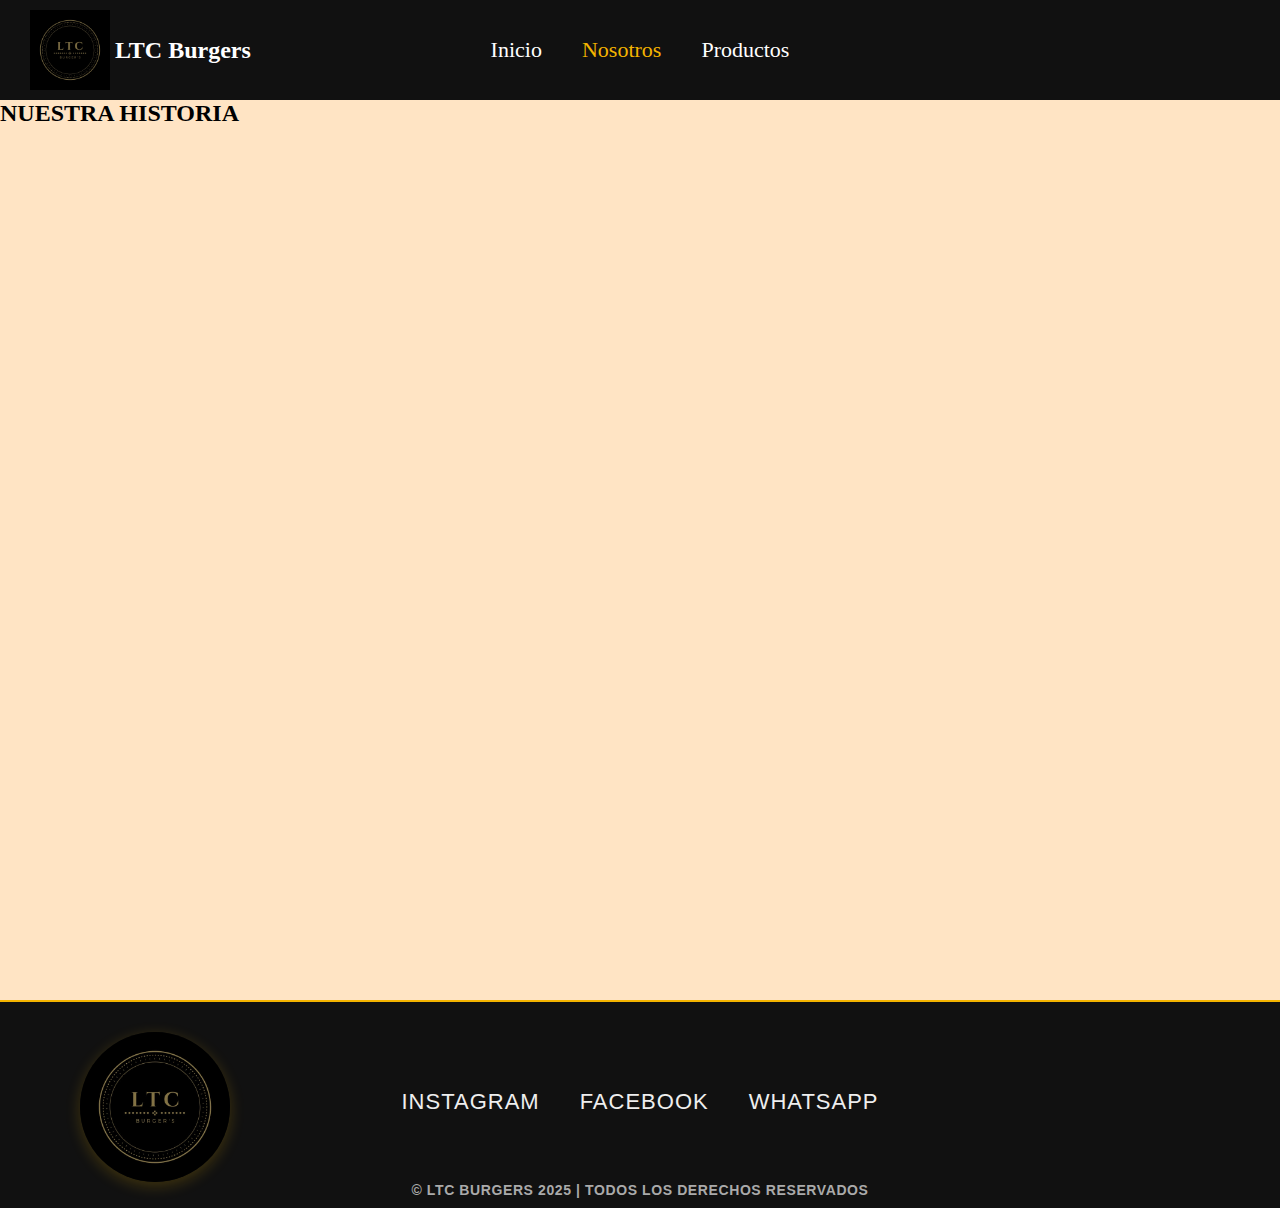
==== LandingPageLtc/nosotros.html @ c1888e11 "Agrego html nosotros y productos + fotos y estilos css" ====
<!DOCTYPE html>
<html lang="en">
  <head>
    <meta charset="UTF-8" />
    <meta name="viewport" content="width=device-width, initial-scale=1.0" />
    <link rel="stylesheet" href="estilos.css" />
    <link rel="icon" href="./assets/logo-ltc-icon.png" type="image/x-icon" />
    <title>LTC Burger's - Nosotros</title>
  </head>
  <body>
    <header id="header">
      <div>
        <img src="./assets/logo-ltc.jpg" alt="" />
        <h2>LTC Burgers</h2>
      </div>
      <nav>
        <a href="./index.html">Inicio</a>
        <a class="seleccionado" href="./nosotros.html">Nosotros</a>
        <a href="./productos.html">Productos</a>
      </nav>
    </header>
    <main id="main">
      <h2>NUESTRA HISTORIA</h2>
    </main>
    <footer id="footer">
      <div class="footer-content">
        <div class="container-img">
          <img src="./assets/logo-ltc.jpg" alt="" />
        </div>
        <div class="redes">
          <a href="">INSTAGRAM</a>
          <a href="">FACEBOOK</a>
          <a href="">WHATSAPP</a>
        </div>
      </div>
      <h3>© LTC BURGERS 2025 | TODOS LOS DERECHOS RESERVADOS</h3>
    </footer>
  </body>
</html>
---- LandingPageLtc/estilos.css ----
* {
  padding: 0;
  margin: 0;
  box-sizing: border-box;
}

#header {
  width: 100%;
  height: 100px;
  background-color: #111;
  color: white;
  display: flex;
  justify-content: space-between;
  align-items: center;
  box-shadow: 0 4px 10px rgba(0, 0, 0, 0.3);
}

.logo-area {
  display: flex;
  align-items: center;
  gap: 10px;
}

.logo-area h2 {
  font-size: 26px;
  color: white;
  letter-spacing: 1px;
}

#header div {
  display: flex;
  align-items: center;
  padding-left: 30px;
}

#header img,
#footer img {
  width: 80px;
  height: 80px;
}

#header h2 {
  padding-left: 5px;
}

#header > nav {
  position: absolute;
  left: 50%;
  transform: translateX(-50%);
  display: flex;
  gap: 40px;
}

nav a {
  text-decoration: none;
  font-size: 22px;
  color: white;
  position: relative;
  transition: color 0.3s ease;
}

#header nav a::after {
  content: "";
  position: absolute;
  left: 0;
  bottom: -6px;
  width: 0;
  height: 2px;
  background-color: #f4b400;
  transition: width 0.3s ease;
}

#header nav a:hover {
  color: #f4b400;
}

#header nav a:hover::after {
  width: 100%;
}

.seleccionado {
  color: #f4b400;
}

#main {
  width: 100%;
  height: auto;
  min-height: 100vh;
  background-color: bisque;
}

.container-titulo-main {
  display: flex;
  flex-direction: column;
  justify-content: center;
  align-items: center;
  height: 300px;
}

.container-titulo-main h2 {
  font-size: 20vh;
}

.container-titulo-main h4 {
  font-size: 5vh;
  padding: 10px;
}

.container-button-main {
  display: flex;
  flex-direction: column;
  justify-content: center;
  align-items: center;
  height: 200px;
  gap: 30px;
}

.btn-ver-menu {
  display: flex;
  align-items: center;
  justify-content: center;
  text-decoration: none;
  text-align: center;
  color: white;
  background-color: #f4b400;
  width: 180px;
  height: 60px;
  font-size: 16px;
  font-weight: bold;
  border-radius: 12px;
  letter-spacing: 1px;
  transition: all 0.3s ease;
  box-shadow: 0 4px 10px rgba(0, 0, 0, 0.2);
  cursor: pointer;
}

.btn-ver-menu:hover {
  background-color: #d99d00;
  transform: scale(1.05);
  box-shadow: 0 6px 16px rgba(0, 0, 0, 0.3);
}

.linea-gruesa {
  border: none;
  height: 5px;
  background-color: #000;
  width: 80%;
  margin: 20px 0;
}

.section-comentarios,
.section-hamburguesas-destacadas {
  padding: 20px 0 20px 40px;
  font-size: 24px;
}

.titulo-comentarios {
  font-size: 28px;
  margin-bottom: 20px;
  color: #333;
}

.container-comentario {
  display: flex;
  flex-wrap: wrap;
  gap: 30px;
}

.comentario {
  width: 100%;
  max-width: 300px;
  background-color: #1c1c1c;
  border-radius: 12px;
  color: #fff;
  padding: 20px;
  box-shadow: 0 4px 12px rgba(0, 0, 0, 0.2);
  transition: transform 0.3s ease;
}

.comentario:hover {
  transform: scale(1.03);
}

.nombre {
  font-weight: bold;
  font-size: 20px;
  margin-bottom: 8px;
}

.estrellas {
  font-size: 18px;
  margin-bottom: 10px;
  color: gold;
}

.descripcion {
  font-size: 16px;
  line-height: 1.4;
}

.container-titulo {
  display: flex;
  justify-content: center;
  flex-direction: column;
  align-items: center;
  padding: 30px;
}

.hamburguesa-container {
  display: flex;
  justify-content: center;
  gap: 20px;
  padding: 20px;
  padding-bottom: 40px;
  flex-wrap: wrap;
}

.hamburguesa-container-main {
  padding-top: 30px;
  display: flex;
  gap: 30px;
  padding-bottom: 20px;
}

.hamburguesa {
  background-color: white;
  border-radius: 16px;
  width: 290px;
  height: 290px;
  text-align: center;
  box-shadow: 0 4px 10px rgba(0, 0, 0, 0.1);
  transition: transform 0.3s ease, box-shadow 0.3s ease;
}

.hamburguesa:hover {
  transform: scale(1.05);
  box-shadow: 0 6px 20px rgba(218, 165, 32, 0.6); /* sombra dorada más intensa */
}

.hamburguesa-destacada {
  width: 350px;
  height: 380px;
  background-color: #f4b400;
  border-radius: 16px;
  display: flex;
  flex-direction: column;
  justify-content: center;
  align-items: center;
  padding: 46px 10px 20px 10px;
}

.hamburguesa-destacada img {
  width: 320px;
  height: 320px;
  border-radius: 16px;
}

.hamburguesa-destacada h2 {
  font-size: 30px;
  padding: 6px 0 20px 0;
}

.hamburguesa img {
  width: 100%;
  height: 100%;
  border-radius: 16px;
}

.destacada {
  width: 100%;
  height: 100%;
  border-radius: 16px;
  border: 4px solid gold;
  box-shadow: 0 0 10px gold;
}

#footer {
  width: 100%;
  background-color: #111;
  color: #eee;
  display: flex;
  flex-direction: column;
  align-items: center;
  padding: 20px 0 10px 0;
  font-family: "Rubik", sans-serif;
  border-top: 2px solid #f4b400;
}

.footer-content {
  width: 100%;
  max-width: 1200px;
  display: flex;
  align-items: center;
  justify-content: space-between;
  padding: 0 40px;
  position: relative;
  box-sizing: border-box;
}

#footer .container-img img {
  margin-top: 10px;
  width: 150px;
  height: 150px;
}

.container-img {
  display: flex;
  justify-content: flex-start;
  flex: 0 0 auto;
}

.container-img img {
  margin-top: 10px;
  width: 140px;
  height: 140px;
  object-fit: cover;
  border-radius: 50%;
  box-shadow: 0 4px 15px rgba(255, 193, 7, 0.2);
  transition: transform 0.3s ease, box-shadow 0.3s ease;
}

.container-img img:hover {
  transform: scale(1.08);
  box-shadow: 0 8px 25px rgba(255, 193, 7, 0.4);
}

.redes {
  position: absolute;
  left: 50%;
  transform: translateX(-50%);
  display: flex;
  gap: 40px;
  font-size: 22px;
  align-items: center;
}

.redes a {
  color: #eee;
  text-decoration: none;
  transition: color 0.3s ease;
  letter-spacing: 1px;
}

.redes a:hover {
  color: #f4b400;
  text-shadow: 0 0 8px #f4b400;
}

#footer > h3 {
  font-size: 14px;
  text-align: center;
  color: #aaa;
  letter-spacing: 0.6px;
}
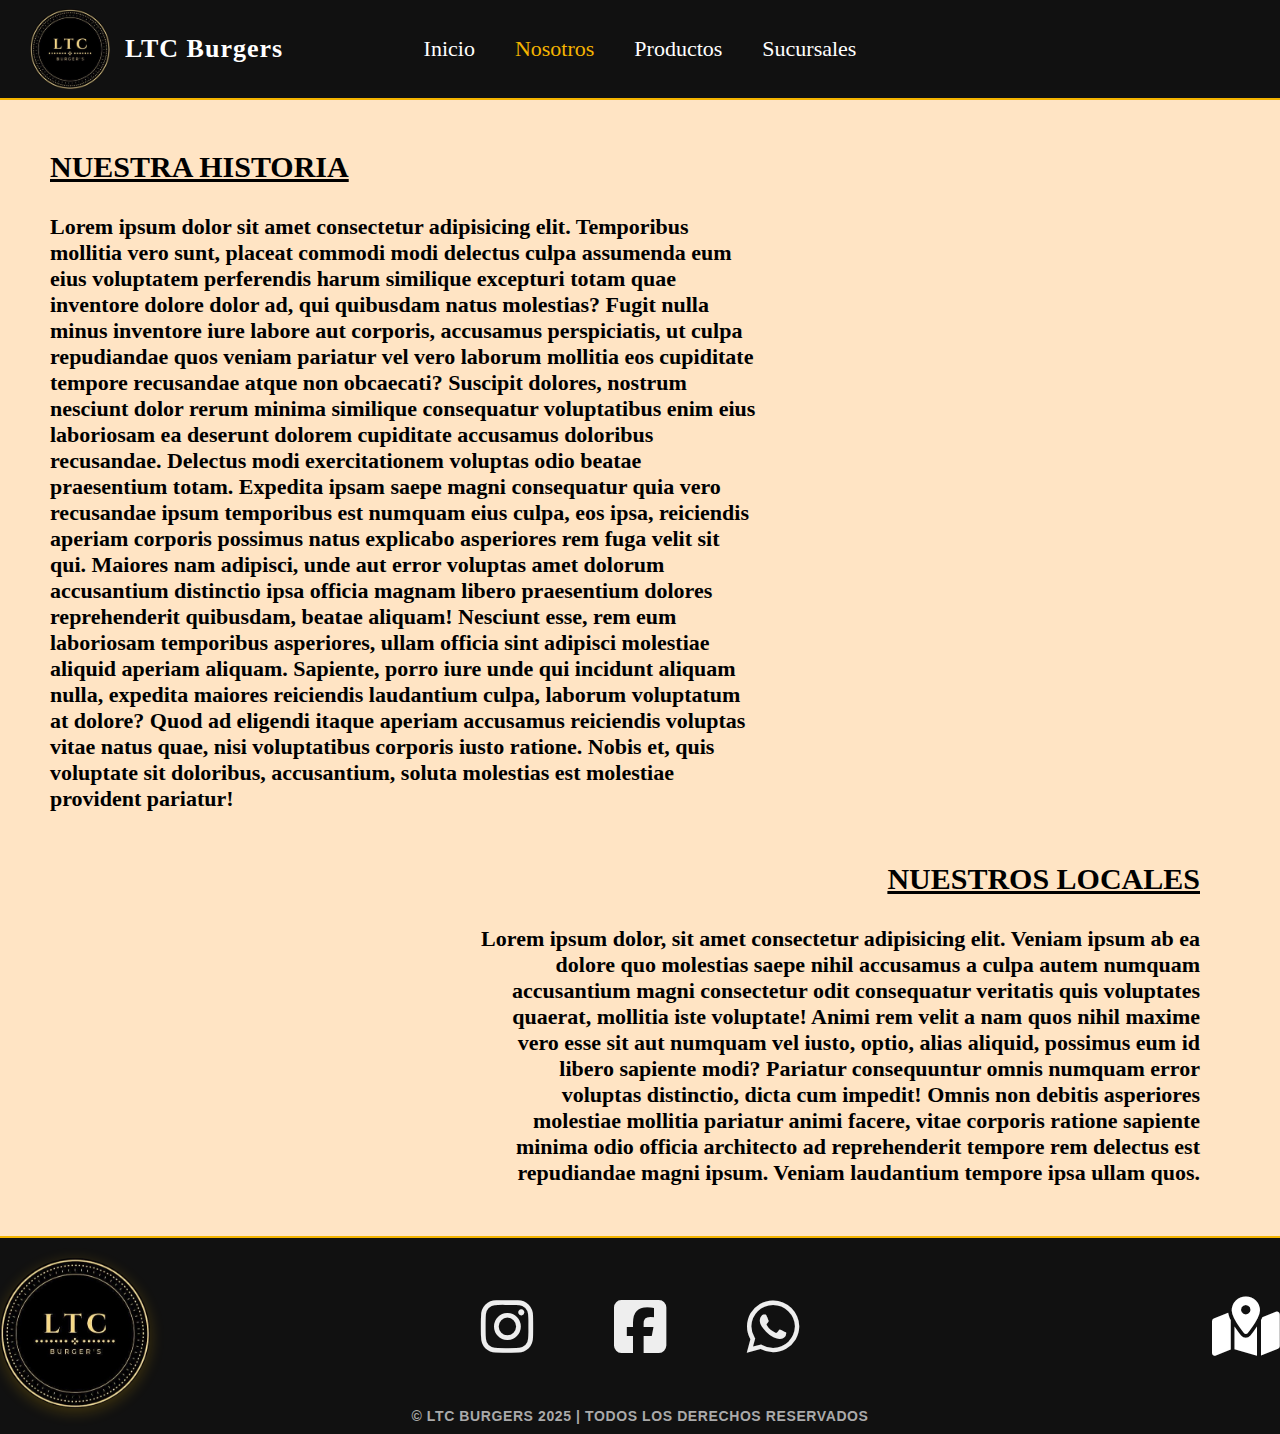
==== commit 66d28f43: "Agrego imagenes, html sucursales, contenido nosotros + cambios varios index" ====
--- a/LandingPageLtc/nosotros.html
+++ b/LandingPageLtc/nosotros.html
@@ -4,34 +4,101 @@
     <meta charset="UTF-8" />
     <meta name="viewport" content="width=device-width, initial-scale=1.0" />
     <link rel="stylesheet" href="estilos.css" />
+    <link
+      rel="stylesheet"
+      href="https://cdnjs.cloudflare.com/ajax/libs/font-awesome/6.4.2/css/all.min.css"
+    />
     <link rel="icon" href="./assets/logo-ltc-icon.png" type="image/x-icon" />
     <title>LTC Burger's - Nosotros</title>
   </head>
   <body>
     <header id="header">
-      <div>
-        <img src="./assets/logo-ltc.jpg" alt="" />
+      <div class="logo-area">
+        <img src="./assets/logo-ltc-icon.png" alt="Logo LTC Burgers" />
         <h2>LTC Burgers</h2>
       </div>
       <nav>
         <a href="./index.html">Inicio</a>
         <a class="seleccionado" href="./nosotros.html">Nosotros</a>
         <a href="./productos.html">Productos</a>
+        <a href="">Sucursales</a>
       </nav>
     </header>
     <main id="main">
-      <h2>NUESTRA HISTORIA</h2>
+      <div class="container-nuestra-historia">
+        <h2>NUESTRA HISTORIA</h2>
+        <h3>
+          Lorem ipsum dolor sit amet consectetur adipisicing elit. Temporibus
+          mollitia vero sunt, placeat commodi modi delectus culpa assumenda eum
+          eius voluptatem perferendis harum similique excepturi totam quae
+          inventore dolore dolor ad, qui quibusdam natus molestias? Fugit nulla
+          minus inventore iure labore aut corporis, accusamus perspiciatis, ut
+          culpa repudiandae quos veniam pariatur vel vero laborum mollitia eos
+          cupiditate tempore recusandae atque non obcaecati? Suscipit dolores,
+          nostrum nesciunt dolor rerum minima similique consequatur voluptatibus
+          enim eius laboriosam ea deserunt dolorem cupiditate accusamus
+          doloribus recusandae. Delectus modi exercitationem voluptas odio
+          beatae praesentium totam. Expedita ipsam saepe magni consequatur quia
+          vero recusandae ipsum temporibus est numquam eius culpa, eos ipsa,
+          reiciendis aperiam corporis possimus natus explicabo asperiores rem
+          fuga velit sit qui. Maiores nam adipisci, unde aut error voluptas amet
+          dolorum accusantium distinctio ipsa officia magnam libero praesentium
+          dolores reprehenderit quibusdam, beatae aliquam! Nesciunt esse, rem
+          eum laboriosam temporibus asperiores, ullam officia sint adipisci
+          molestiae aliquid aperiam aliquam. Sapiente, porro iure unde qui
+          incidunt aliquam nulla, expedita maiores reiciendis laudantium culpa,
+          laborum voluptatum at dolore? Quod ad eligendi itaque aperiam
+          accusamus reiciendis voluptas vitae natus quae, nisi voluptatibus
+          corporis iusto ratione. Nobis et, quis voluptate sit doloribus,
+          accusantium, soluta molestias est molestiae provident pariatur!
+        </h3>
+      </div>
+      <div class="container-nuestros-locales">
+        <h2>NUESTROS LOCALES</h2>
+        <h3>
+          Lorem ipsum dolor, sit amet consectetur adipisicing elit. Veniam ipsum
+          ab ea dolore quo molestias saepe nihil accusamus a culpa autem numquam
+          accusantium magni consectetur odit consequatur veritatis quis
+          voluptates quaerat, mollitia iste voluptate! Animi rem velit a nam
+          quos nihil maxime vero esse sit aut numquam vel iusto, optio, alias
+          aliquid, possimus eum id libero sapiente modi? Pariatur consequuntur
+          omnis numquam error voluptas distinctio, dicta cum impedit! Omnis non
+          debitis asperiores molestiae mollitia pariatur animi facere, vitae
+          corporis ratione sapiente minima odio officia architecto ad
+          reprehenderit tempore rem delectus est repudiandae magni ipsum. Veniam
+          laudantium tempore ipsa ullam quos.
+        </h3>
+      </div>
     </main>
     <footer id="footer">
       <div class="footer-content">
         <div class="container-img">
-          <img src="./assets/logo-ltc.jpg" alt="" />
+          <img src="./assets/logo-ltc-icon.png" alt="" />
         </div>
         <div class="redes">
-          <a href="">INSTAGRAM</a>
-          <a href="">FACEBOOK</a>
-          <a href="">WHATSAPP</a>
+          <a
+            href="https://www.instagram.com/ltc.burgers/"
+            target="_blank"
+            class="icon-link"
+          >
+            <i class="fa-brands fa-instagram"></i
+          ></a>
+          <a
+            href="https://www.facebook.com/profile.php?id=100063671853998&locale=es_ES"
+            target="_blank"
+            class="icon-link"
+            ><i class="fa-brands fa-square-facebook"></i
+          ></a>
+          <a href="" target="_blank" class="icon-link"
+            ><i class="fa-brands fa-whatsapp"></i
+          ></a>
         </div>
+        <a
+          href="https://www.google.com/maps/place/LTC+Burger's/@-34.4559718,-58.6345241,17z/data=!4m10!1m2!2m1!1sltc!3m6!1s0x95bca596cdc0c871:0xf297d10b6af941a!8m2!3d-34.4559548!4d-58.6346223!15sCgNsdGNaBSIDbHRjkgEUaGFtYnVyZ2VyX3Jlc3RhdXJhbnTgAQA!16s%2Fg%2F11ww7cr_rz?entry=ttu&g_ep=EgoyMDI1MDQwOS4wIKXMDSoJLDEwMjExNDU1SAFQAw%3D%3D"
+          target="_blank"
+          class="icon-link"
+          ><i class="fa-solid fa-map-location-dot"></i
+        ></a>
       </div>
       <h3>© LTC BURGERS 2025 | TODOS LOS DERECHOS RESERVADOS</h3>
     </footer>
--- a/LandingPageLtc/estilos.css
+++ b/LandingPageLtc/estilos.css
@@ -13,6 +13,7 @@
   justify-content: space-between;
   align-items: center;
   box-shadow: 0 4px 10px rgba(0, 0, 0, 0.3);
+  border-bottom: 2px solid #f4b400;
 }
 
 .logo-area {
@@ -94,15 +95,16 @@
   flex-direction: column;
   justify-content: center;
   align-items: center;
-  height: 300px;
+  height: 70vh;
+  padding-top: 40px;
 }
 
 .container-titulo-main h2 {
-  font-size: 20vh;
+  font-size: 14vh;
 }
 
 .container-titulo-main h4 {
-  font-size: 5vh;
+  font-size: 4vh;
   padding: 10px;
 }
 
@@ -168,13 +170,16 @@
 
 .comentario {
   width: 100%;
-  max-width: 300px;
+  max-width: 350px;
+  height: 100%;
+  min-height: 180px;
   background-color: #1c1c1c;
   border-radius: 12px;
   color: #fff;
   padding: 20px;
   box-shadow: 0 4px 12px rgba(0, 0, 0, 0.2);
   transition: transform 0.3s ease;
+  font-family: Arial, sans-serif;
 }
 
 .comentario:hover {
@@ -188,7 +193,7 @@
 }
 
 .estrellas {
-  font-size: 18px;
+  font-size: 16px;
   margin-bottom: 10px;
   color: gold;
 }
@@ -196,6 +201,54 @@
 .descripcion {
   font-size: 16px;
   line-height: 1.4;
+  position: relative;
+}
+
+.descripcion-texto {
+  display: -webkit-box;
+  -webkit-line-clamp: 2;
+  -webkit-box-orient: vertical;
+  overflow: hidden;
+  transition: all 0.3s ease;
+}
+
+.leer-mas-toggle {
+  display: none;
+}
+
+.btn-leer {
+  cursor: pointer;
+  color: #3498db;
+  margin-top: 12px;
+  display: inline-block;
+  font-size: 14px;
+  font-weight: bold;
+  transition: color 0.3s ease;
+}
+
+.btn-leer:hover {
+  color: #2980b9;
+  text-decoration: underline;
+}
+
+.leer-mas {
+  display: inline-block;
+}
+
+.leer-menos {
+  display: none;
+}
+
+.leer-mas-toggle:checked ~ .descripcion-texto {
+  -webkit-line-clamp: initial;
+}
+
+.leer-mas-toggle:checked ~ .btn-leer .leer-mas {
+  display: none;
+}
+
+.leer-mas-toggle:checked ~ .btn-leer .leer-menos {
+  display: inline-block;
 }
 
 .container-titulo {
@@ -209,7 +262,7 @@
 .hamburguesa-container {
   display: flex;
   justify-content: center;
-  gap: 20px;
+  gap: 40px;
   padding: 20px;
   padding-bottom: 40px;
   flex-wrap: wrap;
@@ -219,7 +272,7 @@
   padding-top: 30px;
   display: flex;
   gap: 30px;
-  padding-bottom: 20px;
+  padding-bottom: 30px;
 }
 
 .hamburguesa {
@@ -274,6 +327,47 @@
   box-shadow: 0 0 10px gold;
 }
 
+.container-nuestra-historia {
+  display: flex;
+  flex-direction: column;
+  justify-content: left;
+  width: 100%;
+  padding: 50px;
+}
+
+.container-nuestra-historia h2 {
+  font-size: 30px;
+  padding-bottom: 30px;
+  text-decoration: underline;
+}
+
+.container-nuestra-historia h3 {
+  font-size: 22px;
+  width: 60%;
+}
+
+.container-nuestros-locales {
+  display: flex;
+  flex-direction: column;
+  justify-content: center;
+  align-items: flex-end;
+  text-align: right;
+  width: 100%;
+  padding-right: 80px;
+  padding-bottom: 50px;
+}
+
+.container-nuestros-locales h2 {
+  font-size: 30px;
+  padding-bottom: 30px;
+  text-decoration: underline;
+}
+
+.container-nuestros-locales h3 {
+  font-size: 22px;
+  width: 60%;
+}
+
 #footer {
   width: 100%;
   background-color: #111;
@@ -281,24 +375,22 @@
   display: flex;
   flex-direction: column;
   align-items: center;
-  padding: 20px 0 10px 0;
+  padding: 10px 0 10px 0;
   font-family: "Rubik", sans-serif;
   border-top: 2px solid #f4b400;
 }
 
 .footer-content {
   width: 100%;
-  max-width: 1200px;
+  max-width: 1300px;
   display: flex;
   align-items: center;
   justify-content: space-between;
-  padding: 0 40px;
   position: relative;
   box-sizing: border-box;
 }
 
 #footer .container-img img {
-  margin-top: 10px;
   width: 150px;
   height: 150px;
 }
@@ -329,8 +421,7 @@
   left: 50%;
   transform: translateX(-50%);
   display: flex;
-  gap: 40px;
-  font-size: 22px;
+  gap: 80px;
   align-items: center;
 }
 
@@ -338,7 +429,6 @@
   color: #eee;
   text-decoration: none;
   transition: color 0.3s ease;
-  letter-spacing: 1px;
 }
 
 .redes a:hover {
@@ -352,3 +442,8 @@
   color: #aaa;
   letter-spacing: 0.6px;
 }
+
+.icon-link {
+  color: white;
+  font-size: 60px;
+}
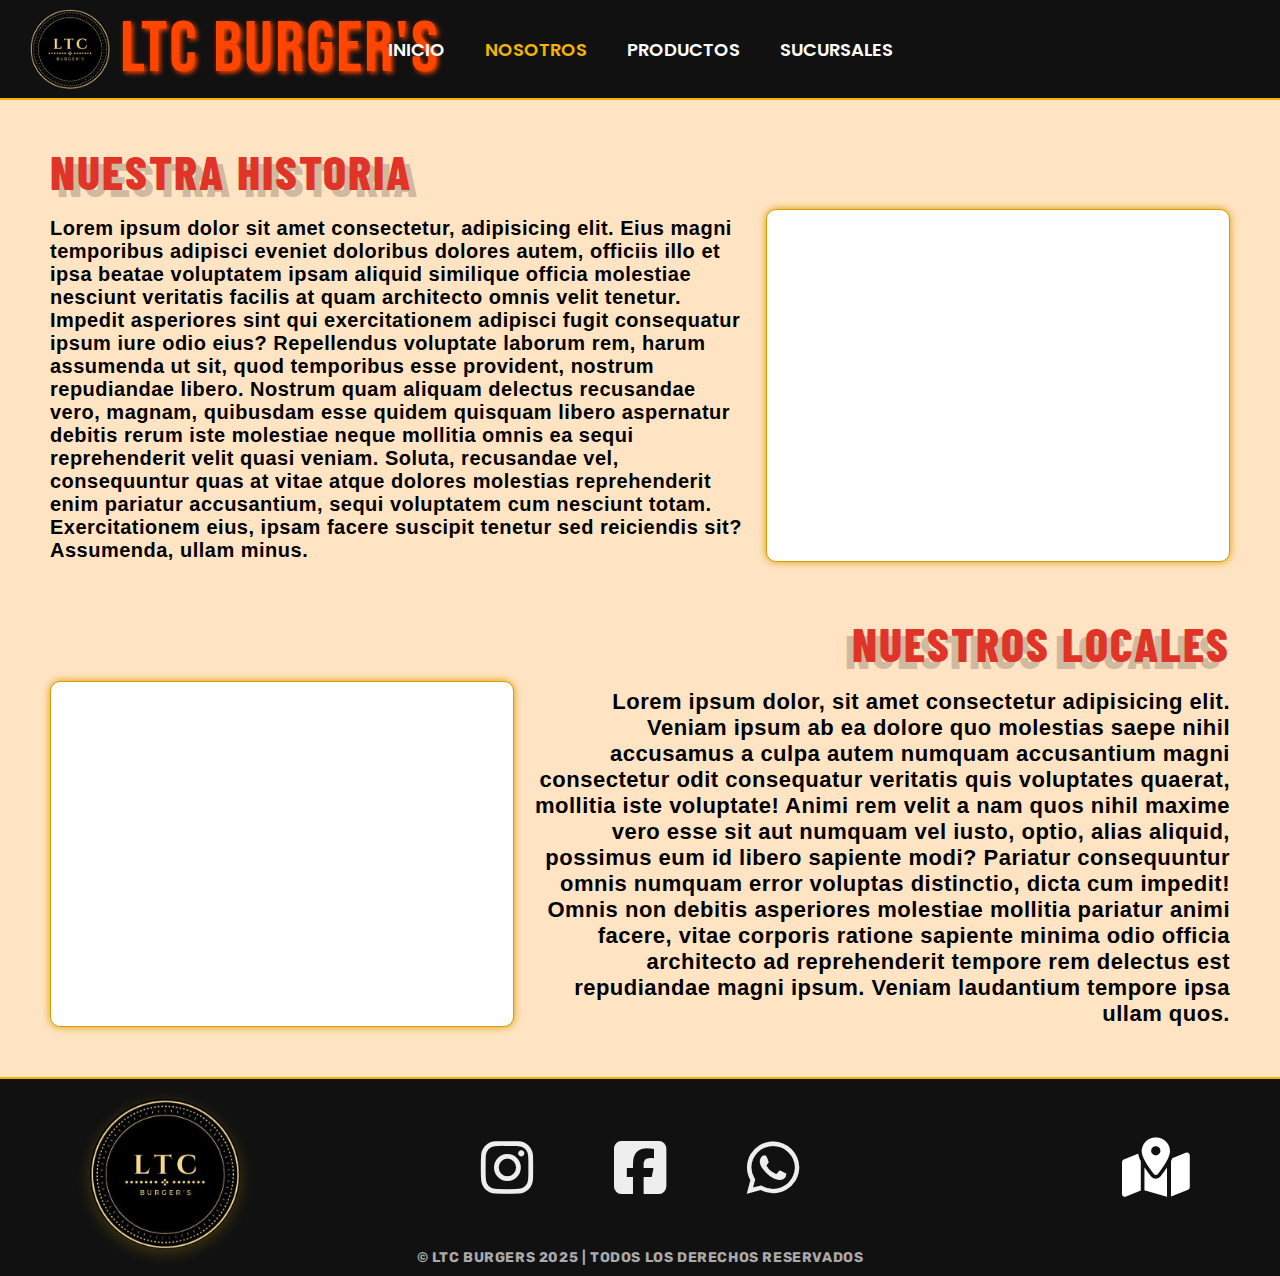
==== commit 406c7c6f: "Agrego estilos a todo" ====
--- a/LandingPageLtc/nosotros.html
+++ b/LandingPageLtc/nosotros.html
@@ -8,6 +8,38 @@
       rel="stylesheet"
       href="https://cdnjs.cloudflare.com/ajax/libs/font-awesome/6.4.2/css/all.min.css"
     />
+    <link
+      href="https://fonts.googleapis.com/css2?family=Bebas+Neue&family=Lora:ital,wght@0,400;0,700;1,400&family=Montserrat:wght@400;600&family=Poppins:wght@400;600&family=Raleway:wght@400;600&display=swap"
+      rel="stylesheet"
+    />
+    <link
+      rel="stylesheet"
+      href="https://fonts.googleapis.com/css2?family=Rubik:wght@500&display=swap"
+    />
+    <link
+      rel="stylesheet"
+      href="https://fonts.googleapis.com/css2?family=Bebas+Neue&display=swap"
+    />
+    <link
+      href="https://fonts.googleapis.com/css2?family=Bebas+Neue&family=Lora:ital,wght@0,400;0,700;1,400&family=Montserrat:wght@400;600&family=Poppins:wght@400;600&family=Raleway:wght@400;600&display=swap"
+      rel="stylesheet"
+    />
+    <link
+      rel="stylesheet"
+      href="https://fonts.googleapis.com/css2?family=Barlow+Condensed:wght@600&display=swap"
+    />
+    <link
+      rel="stylesheet"
+      href="https://fonts.googleapis.com/css2?family=Crete+Round:wght@400&display=swap"
+    />
+    <link
+      rel="stylesheet"
+      href="https://fonts.googleapis.com/css2?family=Barlow+Condensed:wght@800&display=swap"
+    />
+    <link
+      rel="stylesheet"
+      href="https://fonts.googleapis.com/css2?family=Open+Sans:wght@400&display=swap"
+    />
     <link rel="icon" href="./assets/logo-ltc-icon.png" type="image/x-icon" />
     <title>LTC Burger's - Nosotros</title>
   </head>
@@ -15,7 +47,7 @@
     <header id="header">
       <div class="logo-area">
         <img src="./assets/logo-ltc-icon.png" alt="Logo LTC Burgers" />
-        <h2>LTC Burgers</h2>
+        <h2>LTC Burger's</h2>
       </div>
       <nav>
         <a href="./index.html">Inicio</a>
@@ -27,47 +59,45 @@
     <main id="main">
       <div class="container-nuestra-historia">
         <h2>NUESTRA HISTORIA</h2>
-        <h3>
-          Lorem ipsum dolor sit amet consectetur adipisicing elit. Temporibus
-          mollitia vero sunt, placeat commodi modi delectus culpa assumenda eum
-          eius voluptatem perferendis harum similique excepturi totam quae
-          inventore dolore dolor ad, qui quibusdam natus molestias? Fugit nulla
-          minus inventore iure labore aut corporis, accusamus perspiciatis, ut
-          culpa repudiandae quos veniam pariatur vel vero laborum mollitia eos
-          cupiditate tempore recusandae atque non obcaecati? Suscipit dolores,
-          nostrum nesciunt dolor rerum minima similique consequatur voluptatibus
-          enim eius laboriosam ea deserunt dolorem cupiditate accusamus
-          doloribus recusandae. Delectus modi exercitationem voluptas odio
-          beatae praesentium totam. Expedita ipsam saepe magni consequatur quia
-          vero recusandae ipsum temporibus est numquam eius culpa, eos ipsa,
-          reiciendis aperiam corporis possimus natus explicabo asperiores rem
-          fuga velit sit qui. Maiores nam adipisci, unde aut error voluptas amet
-          dolorum accusantium distinctio ipsa officia magnam libero praesentium
-          dolores reprehenderit quibusdam, beatae aliquam! Nesciunt esse, rem
-          eum laboriosam temporibus asperiores, ullam officia sint adipisci
-          molestiae aliquid aperiam aliquam. Sapiente, porro iure unde qui
-          incidunt aliquam nulla, expedita maiores reiciendis laudantium culpa,
-          laborum voluptatum at dolore? Quod ad eligendi itaque aperiam
-          accusamus reiciendis voluptas vitae natus quae, nisi voluptatibus
-          corporis iusto ratione. Nobis et, quis voluptate sit doloribus,
-          accusantium, soluta molestias est molestiae provident pariatur!
-        </h3>
+        <div class="contenido-historia">
+          <h3>
+            Lorem ipsum dolor sit amet consectetur, adipisicing elit. Eius magni
+            temporibus adipisci eveniet doloribus dolores autem, officiis illo
+            et ipsa beatae voluptatem ipsam aliquid similique officia molestiae
+            nesciunt veritatis facilis at quam architecto omnis velit tenetur.
+            Impedit asperiores sint qui exercitationem adipisci fugit
+            consequatur ipsum iure odio eius? Repellendus voluptate laborum rem,
+            harum assumenda ut sit, quod temporibus esse provident, nostrum
+            repudiandae libero. Nostrum quam aliquam delectus recusandae vero,
+            magnam, quibusdam esse quidem quisquam libero aspernatur debitis
+            rerum iste molestiae neque mollitia omnis ea sequi reprehenderit
+            velit quasi veniam. Soluta, recusandae vel, consequuntur quas at
+            vitae atque dolores molestias reprehenderit enim pariatur
+            accusantium, sequi voluptatem cum nesciunt totam. Exercitationem
+            eius, ipsam facere suscipit tenetur sed reiciendis sit? Assumenda,
+            ullam minus.
+          </h3>
+          <img class="imagen-nuestra-historia-locales" src="" alt="" />
+        </div>
       </div>
       <div class="container-nuestros-locales">
         <h2>NUESTROS LOCALES</h2>
-        <h3>
-          Lorem ipsum dolor, sit amet consectetur adipisicing elit. Veniam ipsum
-          ab ea dolore quo molestias saepe nihil accusamus a culpa autem numquam
-          accusantium magni consectetur odit consequatur veritatis quis
-          voluptates quaerat, mollitia iste voluptate! Animi rem velit a nam
-          quos nihil maxime vero esse sit aut numquam vel iusto, optio, alias
-          aliquid, possimus eum id libero sapiente modi? Pariatur consequuntur
-          omnis numquam error voluptas distinctio, dicta cum impedit! Omnis non
-          debitis asperiores molestiae mollitia pariatur animi facere, vitae
-          corporis ratione sapiente minima odio officia architecto ad
-          reprehenderit tempore rem delectus est repudiandae magni ipsum. Veniam
-          laudantium tempore ipsa ullam quos.
-        </h3>
+        <div class="contenido-locales">
+          <img class="imagen-nuestra-historia-locales" src="" alt="" />
+          <h3>
+            Lorem ipsum dolor, sit amet consectetur adipisicing elit. Veniam
+            ipsum ab ea dolore quo molestias saepe nihil accusamus a culpa autem
+            numquam accusantium magni consectetur odit consequatur veritatis
+            quis voluptates quaerat, mollitia iste voluptate! Animi rem velit a
+            nam quos nihil maxime vero esse sit aut numquam vel iusto, optio,
+            alias aliquid, possimus eum id libero sapiente modi? Pariatur
+            consequuntur omnis numquam error voluptas distinctio, dicta cum
+            impedit! Omnis non debitis asperiores molestiae mollitia pariatur
+            animi facere, vitae corporis ratione sapiente minima odio officia
+            architecto ad reprehenderit tempore rem delectus est repudiandae
+            magni ipsum. Veniam laudantium tempore ipsa ullam quos.
+          </h3>
+        </div>
       </div>
     </main>
     <footer id="footer">
--- a/LandingPageLtc/estilos.css
+++ b/LandingPageLtc/estilos.css
@@ -12,7 +12,7 @@
   display: flex;
   justify-content: space-between;
   align-items: center;
-  box-shadow: 0 4px 10px rgba(0, 0, 0, 0.3);
+  box-shadow: 0 10px 10px rgba(20, 255, 16, 0.3);
   border-bottom: 2px solid #f4b400;
 }
 
@@ -42,6 +42,20 @@
 
 #header h2 {
   padding-left: 5px;
+  text-align: center;
+  font-family: "Bebas Neue", sans-serif;
+  font-size: 8vh;
+  font-weight: 400;
+  letter-spacing: 2px;
+  color: #ff4500;
+  text-shadow: 2px 2px 5px #ff4500;
+  text-transform: uppercase;
+  transition: all 0.3s ease;
+  padding: 0;
+}
+
+#header h2:hover {
+  transform: translate(7px, 0) scale(1.07);
 }
 
 #header > nav {
@@ -50,11 +64,35 @@
   transform: translateX(-50%);
   display: flex;
   gap: 40px;
+  font-family: "Poppins", sans-serif;
+  font-weight: 600;
+  text-transform: uppercase;
+}
+
+.redes-header {
+  gap: 30px;
+  padding-right: 30px;
+}
+
+.redes-header a {
+  color: #eee;
+  text-decoration: none;
+  transition: color 0.3s ease;
+}
+
+.redes-header a:hover {
+  color: #f4b400;
+  text-shadow: 0 0 8px #f4b400;
+}
+
+.icon-link-header {
+  color: white;
+  font-size: 40px;
 }
 
 nav a {
   text-decoration: none;
-  font-size: 22px;
+  font-size: 18px;
   color: white;
   position: relative;
   transition: color 0.3s ease;
@@ -95,17 +133,35 @@
   flex-direction: column;
   justify-content: center;
   align-items: center;
-  height: 70vh;
+  height: 50vh;
   padding-top: 40px;
 }
 
 .container-titulo-main h2 {
-  font-size: 14vh;
+  text-align: center;
+  font-size: 26vh;
+  font-family: "Bebas Neue", sans-serif;
+  font-weight: 400;
+  letter-spacing: 5px;
+  line-height: 0.9;
+  color: #ff4500;
+  text-shadow: 7px 7px 0px rgba(0, 0, 0, 0.2);
+  transition: all 0.5s ease;
+}
+
+.container-titulo-main h2:hover {
+  transform: scale(1.15);
 }
 
 .container-titulo-main h4 {
+  text-align: center;
+  padding-top: 30px;
+  font-family: "Montserrat", sans-serif;
   font-size: 4vh;
-  padding: 10px;
+  font-weight: 600;
+  letter-spacing: 1px;
+  color: #333;
+  text-transform: uppercase;
 }
 
 .container-button-main {
@@ -127,13 +183,14 @@
   background-color: #f4b400;
   width: 180px;
   height: 60px;
-  font-size: 16px;
-  font-weight: bold;
   border-radius: 12px;
   letter-spacing: 1px;
   transition: all 0.3s ease;
   box-shadow: 0 4px 10px rgba(0, 0, 0, 0.2);
   cursor: pointer;
+  font-family: "Montserrat", sans-serif;
+  font-weight: 600;
+  font-size: 18px;
 }
 
 .btn-ver-menu:hover {
@@ -145,9 +202,17 @@
 .linea-gruesa {
   border: none;
   height: 5px;
-  background-color: #000;
+  background-color: #e13428;
   width: 80%;
   margin: 20px 0;
+}
+
+.linea-gruesa-productos {
+  border: none;
+  height: 5px;
+  background-color: #e13428;
+  width: 30%;
+  margin: 30px 0;
 }
 
 .section-comentarios,
@@ -156,15 +221,44 @@
   font-size: 24px;
 }
 
+.section-comentarios h3 {
+  font-family: "Barlow Condensed", sans-serif;
+  font-weight: 800;
+  font-size: 3rem;
+  text-transform: uppercase;
+  letter-spacing: 1px;
+  color: #e13428;
+  line-height: 0.9;
+  padding: 0 0 16px 0;
+}
+
+.section-hamburguesas-destacadas h3 {
+  font-family: "Barlow Condensed", sans-serif;
+  font-weight: 800;
+  font-size: 3rem;
+  text-transform: uppercase;
+  letter-spacing: 1px;
+  color: #e13428;
+  text-shadow: 7px 7px 0px rgba(0, 0, 0, 0.2);
+  line-height: 0.9;
+  padding: 0 0 16px 0;
+}
+
 .titulo-comentarios {
   font-size: 28px;
   margin-bottom: 20px;
   color: #333;
+  font-family: "Raleway bold", sans-serif;
+  font-weight: 600;
+  font-size: 2rem;
+  text-transform: uppercase;
+  text-shadow: 5px 5px 0px rgba(0, 0, 0, 0.2);
 }
 
 .container-comentario {
   display: flex;
   flex-wrap: wrap;
+
   gap: 30px;
 }
 
@@ -190,6 +284,10 @@
   font-weight: bold;
   font-size: 20px;
   margin-bottom: 8px;
+  font-family: "Raleway", sans-serif;
+  font-weight: 700;
+  font-size: 1.4rem;
+  color: white;
 }
 
 .estrellas {
@@ -210,6 +308,11 @@
   -webkit-box-orient: vertical;
   overflow: hidden;
   transition: all 0.3s ease;
+  font-family: "Open Sans", sans-serif;
+  font-weight: 400;
+  font-size: 1rem;
+  line-height: 1.5;
+  color: #f0f0f0;
 }
 
 .leer-mas-toggle {
@@ -224,6 +327,10 @@
   font-size: 14px;
   font-weight: bold;
   transition: color 0.3s ease;
+  font-family: "Source Sans Pro", sans-serif;
+  font-weight: 400;
+  font-size: 0.9rem;
+  letter-spacing: 0.5px;
 }
 
 .btn-leer:hover {
@@ -256,7 +363,29 @@
   justify-content: center;
   flex-direction: column;
   align-items: center;
-  padding: 30px;
+  padding: 50px 0 20px 0;
+}
+
+.container-titulo h2 {
+  font-family: "Barlow Condensed", sans-serif;
+  font-weight: 800;
+  font-size: 3rem;
+  text-transform: uppercase;
+  letter-spacing: 1px;
+  color: #e13428;
+  line-height: 0.9;
+  letter-spacing: 2px;
+  text-shadow: 7px 7px 0px rgba(0, 0, 0, 0.2);
+  padding: 0 0 16px 0;
+}
+
+.container-titulo h4 {
+  font-weight: 800;
+  font-size: 2rem;
+  text-transform: uppercase;
+  letter-spacing: 1px;
+  color: #e13428;
+  line-height: 0.9;
 }
 
 .hamburguesa-container {
@@ -269,10 +398,12 @@
 }
 
 .hamburguesa-container-main {
-  padding-top: 30px;
-  display: flex;
-  gap: 30px;
-  padding-bottom: 30px;
+  display: flex;
+  justify-content: left;
+  gap: 40px;
+  padding-top: 20px;
+  padding-bottom: 40px;
+  flex-wrap: wrap;
 }
 
 .hamburguesa {
@@ -287,30 +418,7 @@
 
 .hamburguesa:hover {
   transform: scale(1.05);
-  box-shadow: 0 6px 20px rgba(218, 165, 32, 0.6); /* sombra dorada más intensa */
-}
-
-.hamburguesa-destacada {
-  width: 350px;
-  height: 380px;
-  background-color: #f4b400;
-  border-radius: 16px;
-  display: flex;
-  flex-direction: column;
-  justify-content: center;
-  align-items: center;
-  padding: 46px 10px 20px 10px;
-}
-
-.hamburguesa-destacada img {
-  width: 320px;
-  height: 320px;
-  border-radius: 16px;
-}
-
-.hamburguesa-destacada h2 {
-  font-size: 30px;
-  padding: 6px 0 20px 0;
+  box-shadow: 0 10px 40px rgba(218, 165, 32, 0.6); /* sombra dorada más intensa */
 }
 
 .hamburguesa img {
@@ -336,14 +444,43 @@
 }
 
 .container-nuestra-historia h2 {
-  font-size: 30px;
   padding-bottom: 30px;
-  text-decoration: underline;
-}
-
-.container-nuestra-historia h3 {
-  font-size: 22px;
+  font-family: "Barlow Condensed", sans-serif;
+  font-weight: 800;
+  font-size: 3rem;
+  text-transform: uppercase;
+  letter-spacing: 2px;
+  color: #e13428;
+  text-shadow: 7px 7px 0px rgba(0, 0, 0, 0.2);
+  line-height: 0.9;
+  padding: 0 0 16px 0;
+}
+
+.container-nuestra-historia h3,
+.container-nuestros-locales h3 {
+  font-size: 20px;
   width: 60%;
+  font-family: "Source Sans Pro", sans-serif;
+  letter-spacing: 0.5px;
+  padding-top: 8px;
+}
+
+.contenido-historia {
+  display: flex;
+  gap: 20px;
+}
+
+.contenido-locales {
+  display: flex;
+  gap: 20px;
+}
+
+.imagen-nuestra-historia-locales {
+  width: 40%;
+  background-color: white;
+  border-radius: 10px;
+  border: 1px solid #d99d00;
+  box-shadow: 0 0 8px #d99d00;
 }
 
 .container-nuestros-locales {
@@ -353,14 +490,21 @@
   align-items: flex-end;
   text-align: right;
   width: 100%;
-  padding-right: 80px;
-  padding-bottom: 50px;
+  padding: 10px 50px 50px 50px;
 }
 
 .container-nuestros-locales h2 {
-  font-size: 30px;
   padding-bottom: 30px;
-  text-decoration: underline;
+  font-family: "Barlow Condensed", sans-serif;
+  font-weight: 800;
+  font-size: 3rem;
+  text-transform: uppercase;
+  letter-spacing: 1px;
+  color: #e13428;
+  letter-spacing: 2px;
+  text-shadow: -7px 7px 0px rgba(0, 0, 0, 0.2);
+  line-height: 0.9;
+  padding: 0 0 16px 0;
 }
 
 .container-nuestros-locales h3 {
@@ -375,14 +519,14 @@
   display: flex;
   flex-direction: column;
   align-items: center;
-  padding: 10px 0 10px 0;
+  padding: 10px 20px 10px 20px;
   font-family: "Rubik", sans-serif;
   border-top: 2px solid #f4b400;
 }
 
 .footer-content {
   width: 100%;
-  max-width: 1300px;
+  max-width: 1100px;
   display: flex;
   align-items: center;
   justify-content: space-between;
@@ -436,6 +580,11 @@
   text-shadow: 0 0 8px #f4b400;
 }
 
+.icon-link {
+  color: white;
+  font-size: 60px;
+}
+
 #footer > h3 {
   font-size: 14px;
   text-align: center;
@@ -443,7 +592,64 @@
   letter-spacing: 0.6px;
 }
 
-.icon-link {
-  color: white;
-  font-size: 60px;
-}
+@media (max-width: 600px) {
+  .container-titulo-main h2 {
+    font-size: 14vh;
+  }
+}
+
+@media (max-width: 500px) {
+  #header h2 {
+    font-size: 4vh;
+  }
+
+  .container-titulo-main h4 {
+    font-size: 4vh;
+  }
+
+  .hamburguesa-container-main {
+    flex-direction: column;
+  }
+
+  .comentario {
+    min-height: 100px;
+    max-width: 90%;
+  }
+
+  .hamburguesa-container-main {
+    justify-content: center;
+  }
+
+  .footer-content a {
+    font-size: 40px;
+  }
+
+  .redes a {
+    font-size: 30px;
+  }
+}
+
+@media (max-width: 1100px) {
+  #header > nav {
+    left: auto;
+    right: 0;
+    transform: none;
+    padding-right: 30px;
+  }
+}
+
+@media (max-width: 750px) {
+  .redes {
+    gap: 40px;
+  }
+
+  #footer .container-img img {
+    width: 70px;
+    height: 70px;
+  }
+
+  .footer-content {
+    padding: 10px 0 20px 0;
+    gap: 20px;
+  }
+}
